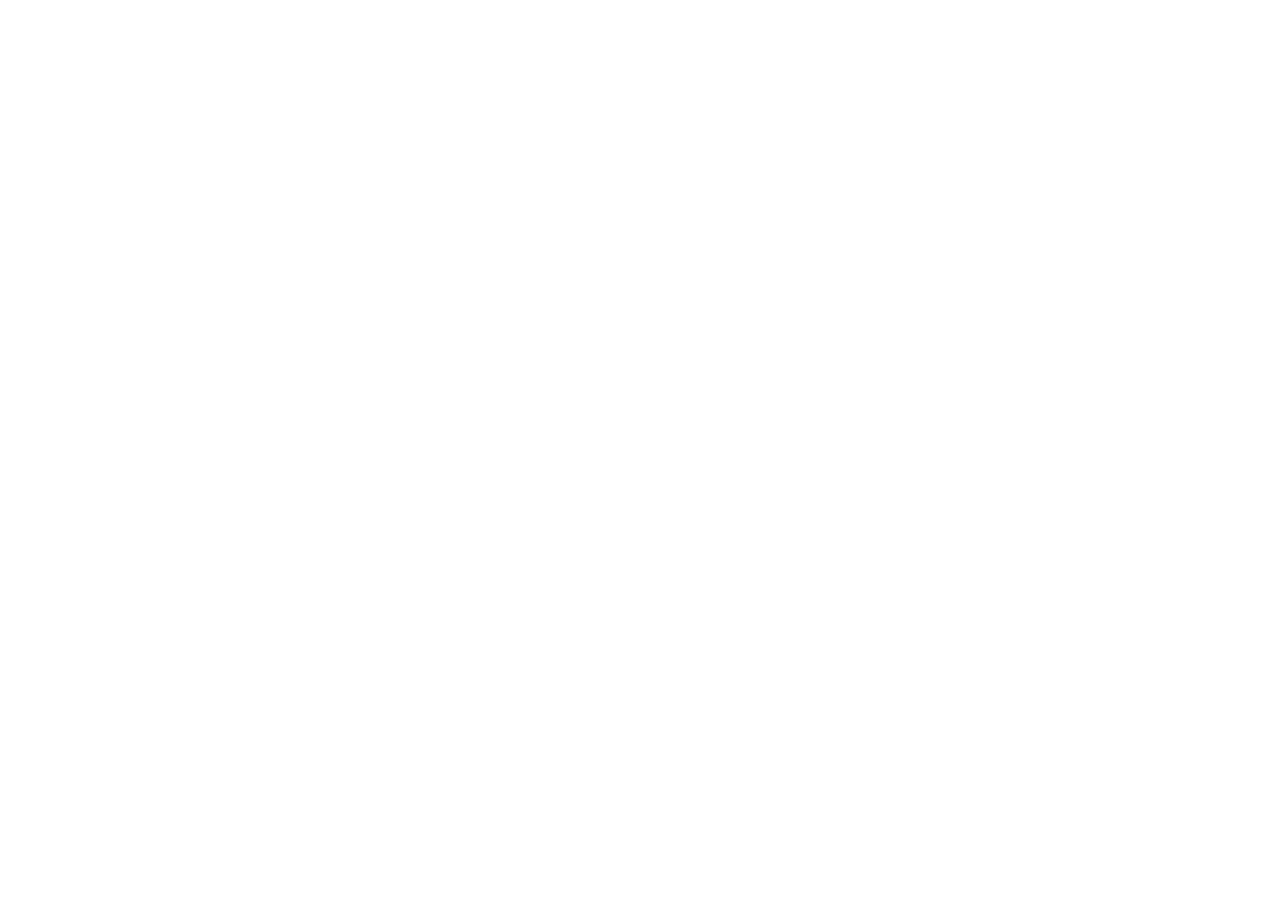
==== list/index.html @ f3acddd2 "HTML structure" ====
<!DOCTYPE html>
<html lang="en">
<head>
    <meta charset="UTF-8">
    <meta http-equiv="X-UA-Compatible" content="IE=edge">
    <meta name="viewport" content="width=device-width, initial-scale=1.0">
    <title>Document</title>
</head>
<body>
    
</body>
</html>
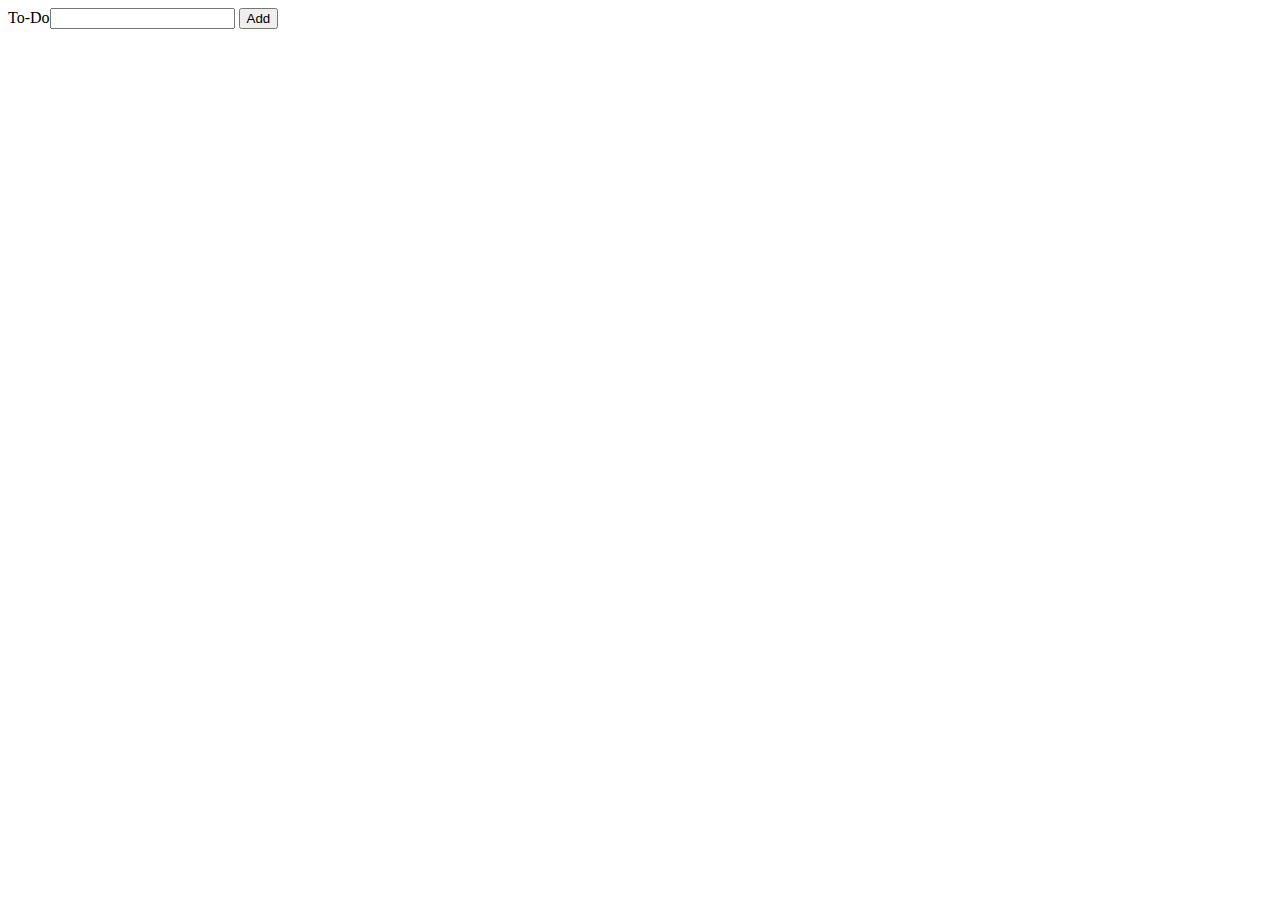
==== commit cd4fbf19: "edit to list page" ====
--- a/list/index.html
+++ b/list/index.html
@@ -7,6 +7,9 @@
     <title>Document</title>
 </head>
 <body>
-    
+    <main>
+        To-Do<input type="text" id='to-do'>
+        <button id='to-do-add'>Add</button>
+    </main>
 </body>
 </html>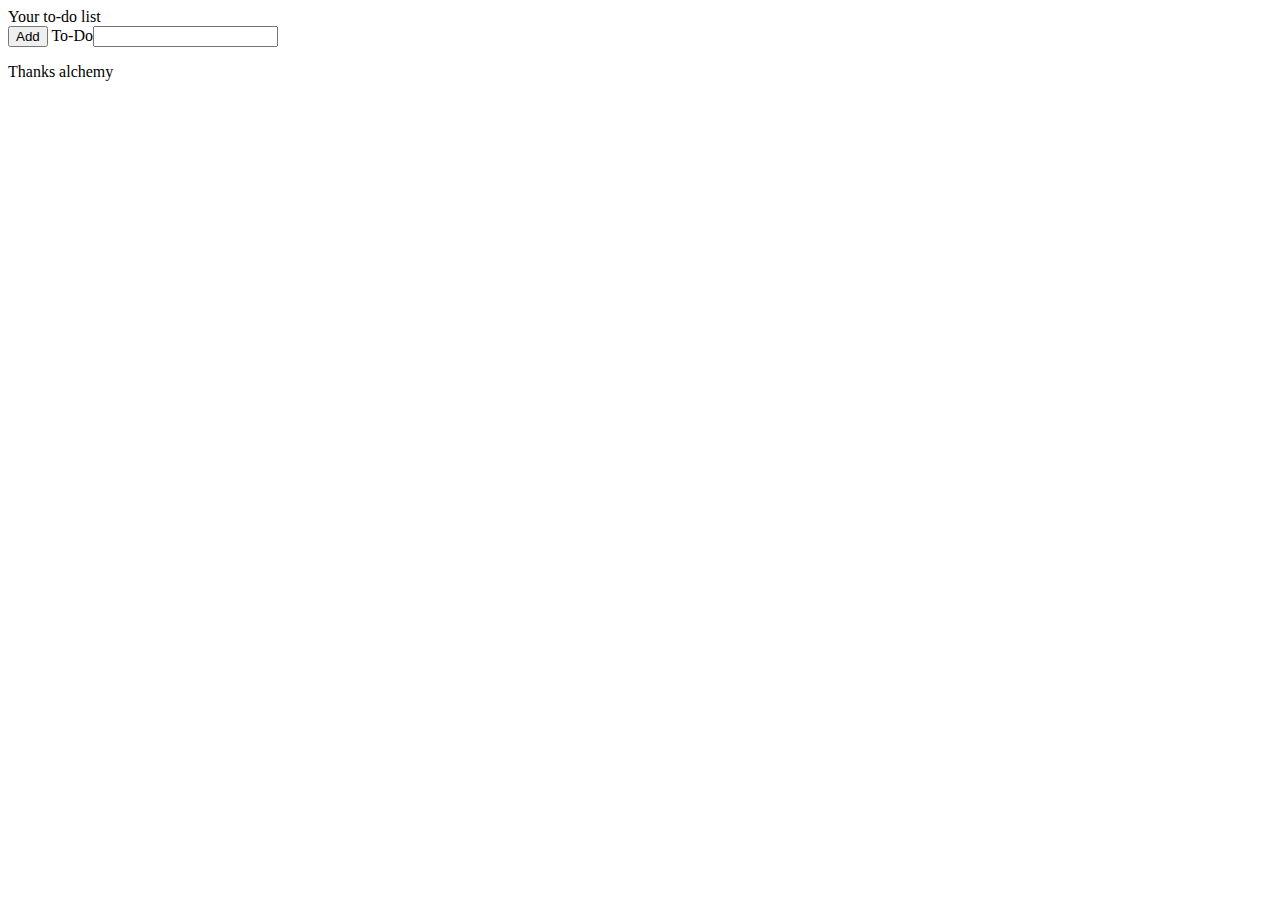
==== commit 8160fe10: "list updating local storage" ====
--- a/list/index.html
+++ b/list/index.html
@@ -7,9 +7,20 @@
     <title>Document</title>
 </head>
 <body>
+    <header>Your to-do list</header>
+
+
     <main>
+        <button id='to-do-add'>Add</button>
         To-Do<input type="text" id='to-do'>
-        <button id='to-do-add'>Add</button>
+        <div>
+            <ul id='to-do-list'>
+            </ul>
+        </div>
     </main>
+
+
+    <footer>Thanks alchemy</footer>
 </body>
+<script type='module' src='./to-do.js'></script>
 </html>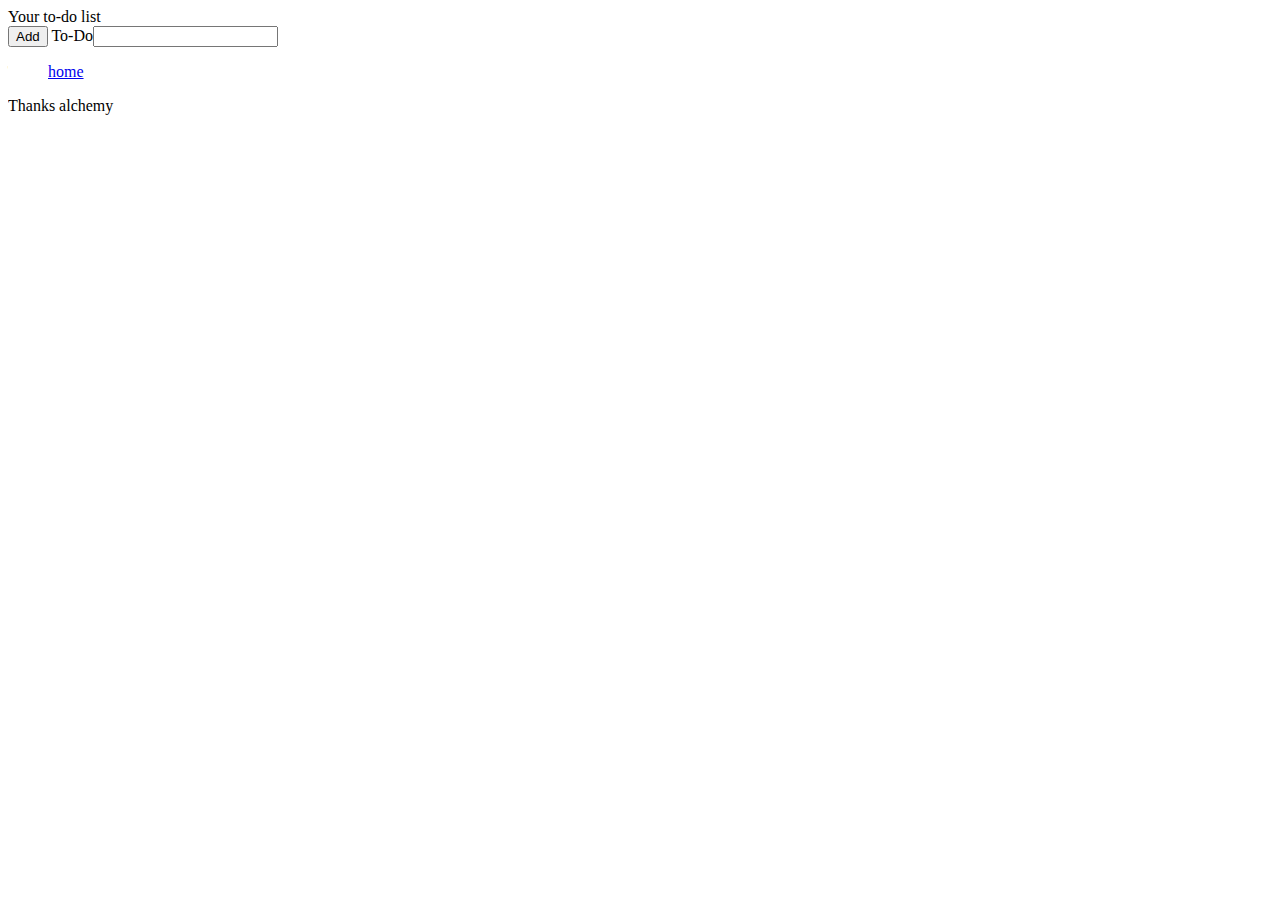
==== commit fdbee328: "added board, fix username password and cross dom element and working on changing completed to true" ====
--- a/list/index.html
+++ b/list/index.html
@@ -5,6 +5,7 @@
     <meta http-equiv="X-UA-Compatible" content="IE=edge">
     <meta name="viewport" content="width=device-width, initial-scale=1.0">
     <title>Document</title>
+    <link rel="stylesheet" href="../styles/user.css">
 </head>
 <body>
     <header>Your to-do list</header>
--- a/styles/user.css
+++ b/styles/user.css
@@ -0,0 +1,3 @@
+.done {
+    text-decoration: line-through;
+  }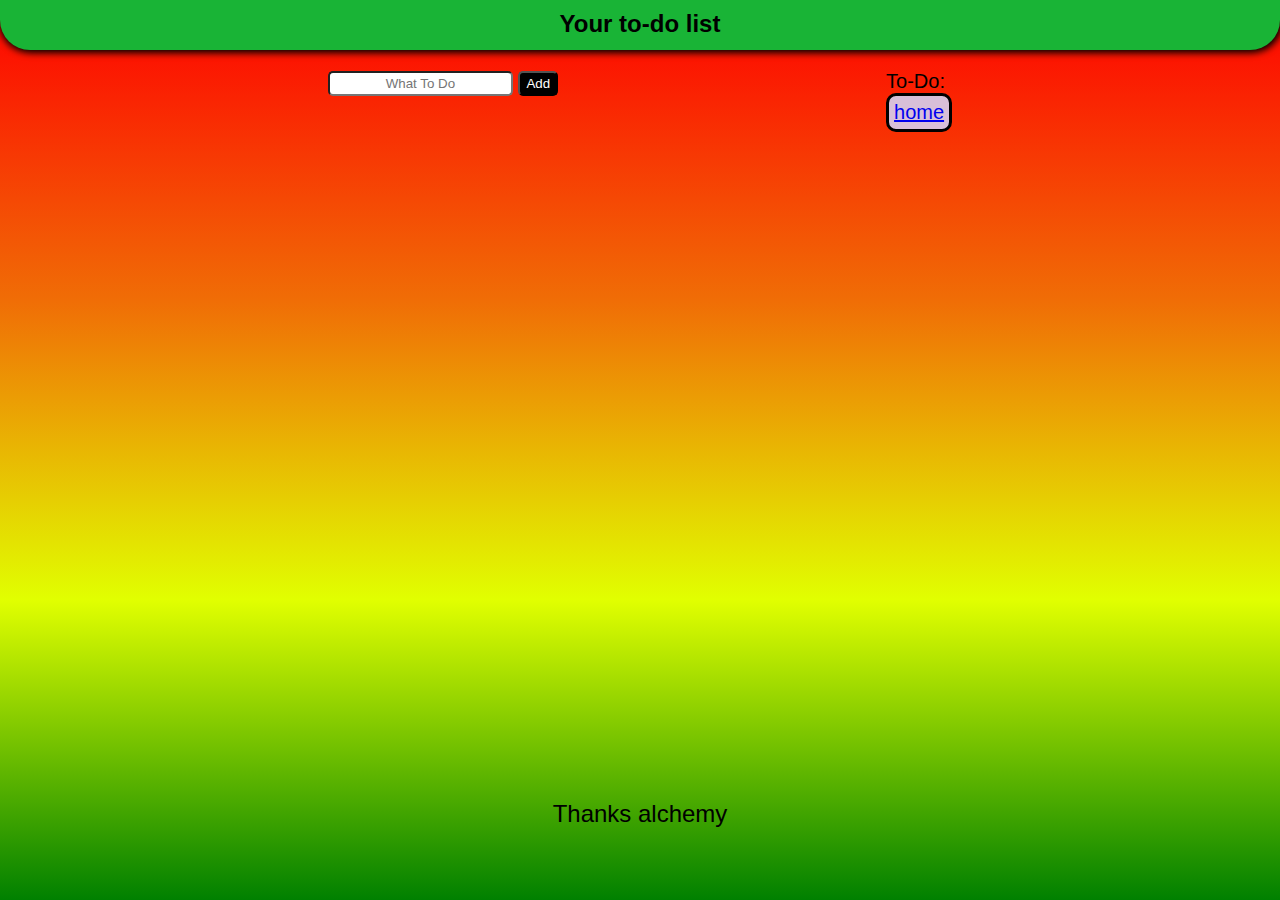
==== commit ad609424: "added styling to home.css and user.css" ====
--- a/list/index.html
+++ b/list/index.html
@@ -5,16 +5,21 @@
     <meta http-equiv="X-UA-Compatible" content="IE=edge">
     <meta name="viewport" content="width=device-width, initial-scale=1.0">
     <title>Document</title>
+    <link rel="stylesheet" href="../styles/reset.css">
     <link rel="stylesheet" href="../styles/user.css">
+    
 </head>
 <body>
-    <header>Your to-do list</header>
-
-
+    <header>
+    <h1>Your to-do list</h1>
+</header>
     <main>
+        <section>
+        <input type="text" placeholder='What To Do' id='to-do'>
         <button id='to-do-add'>Add</button>
-        To-Do<input type="text" id='to-do'>
+    </section>
         <div>
+            <p>To-Do:</p>
             <ul id='to-do-list'>
             </ul>
         </div>
--- a/styles/user.css
+++ b/styles/user.css
@@ -1,3 +1,81 @@
+html {
+  background-image:
+  linear-gradient(
+    to bottom, 
+    rgb(255, 0, 0), 
+    #f06d06, 
+    rgb(225, 255, 0), 
+    rgb(0, 128, 0)
+  );
+}
+
+body {        
+  font-family: 'Titillium Web', sans-serif;
+  background-color: hsla(24, 100%, 99%, 0);
+  display: grid;
+  grid-template-rows: auto 1fr;
+}
+header {
+  background-color: #19b436;
+  height: 50px;
+  text-align: center;
+  align-items: center;
+  box-shadow: 1px 1px 7px 2px;
+  border-bottom-left-radius: 30px;
+  border-bottom-right-radius: 30px;
+
+}
+
+body {        
+  font-family: 'Titillium Web', sans-serif;
+  font-size: 20px;
+}
+
+
+main {
+  margin-top: 20px;
+  display: flex;
+  justify-content: space-evenly;
+}
+
+
+input {
+  height: 25px;
+  border-radius: 5px;
+  padding: 2px;
+  text-align: center;
+}
+
+button {
+  height: 25px;
+  border-radius: 5px;
+  background-color: black;
+  color: white;
+
+}
+
+
+h1 {
+  margin-top: 10px;
+  font-size: 1.5rem;
+  font-weight: bold;
+  text-align: center;
+}
+
+ul {
+  background-color: thistle;
+  padding: 5px;
+  border: solid 3px black;
+  border-radius: 10px;;
+}
+
+footer {
+  font-family:'Segoe UI', Tahoma, Geneva, Verdana, sans-serif;
+  text-align: center;
+  font-size: larger;
+  height: 100px;
+
+}
 .done {
     text-decoration: line-through;
   }